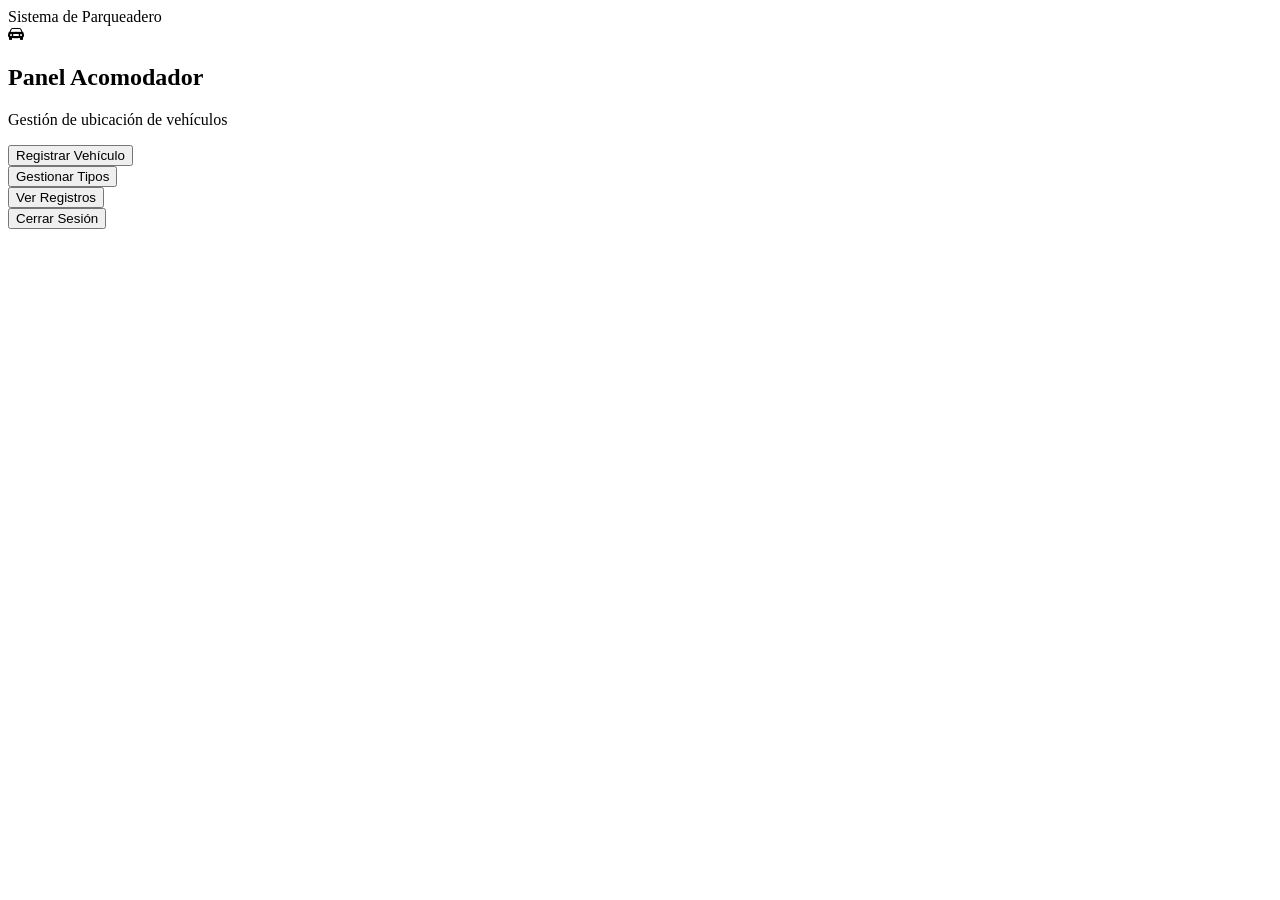
==== src/main/resources/templates/acomodador.html @ e8f368a6 "Conexión a git" ====
<!DOCTYPE html>
<html lang="es" xmlns:th="http://www.thymeleaf.org">
<head>
    <meta charset="UTF-8">
    <meta name="viewport" content="width=device-width, initial-scale=1.0">
    <title>Acomodador</title>
    <link rel="stylesheet" href="/css/Style.css">
    <link rel="stylesheet" href="https://cdn.jsdelivr.net/npm/bootstrap-icons@1.11.3/font/bootstrap-icons.css">
</head>
<body>

<header>Sistema de Parqueadero</header>

<div class="container">
    <div class="card">
        <i class="bi bi-car-front-fill icono"></i>
        <h2>Panel Acomodador</h2>
        <p>Gestión de ubicación de vehículos</p>

        <div class="nav-links">
            <form action="#">
                <button type="submit">Registrar Vehículo</button>
            </form>
            <form action="#">
                <button type="submit">Gestionar Tipos</button>
            </form>
            <form action="#">
                <button type="submit">Ver Registros</button>
            </form>
            <form th:action="@{/logout}" method="post">
                <input type="hidden" th:name="${_csrf.parameterName}" th:value="${_csrf.token}">
                <button type="submit">Cerrar Sesión</button>
            </form>
        </div>
    </div>
</div>

</body>
</html>
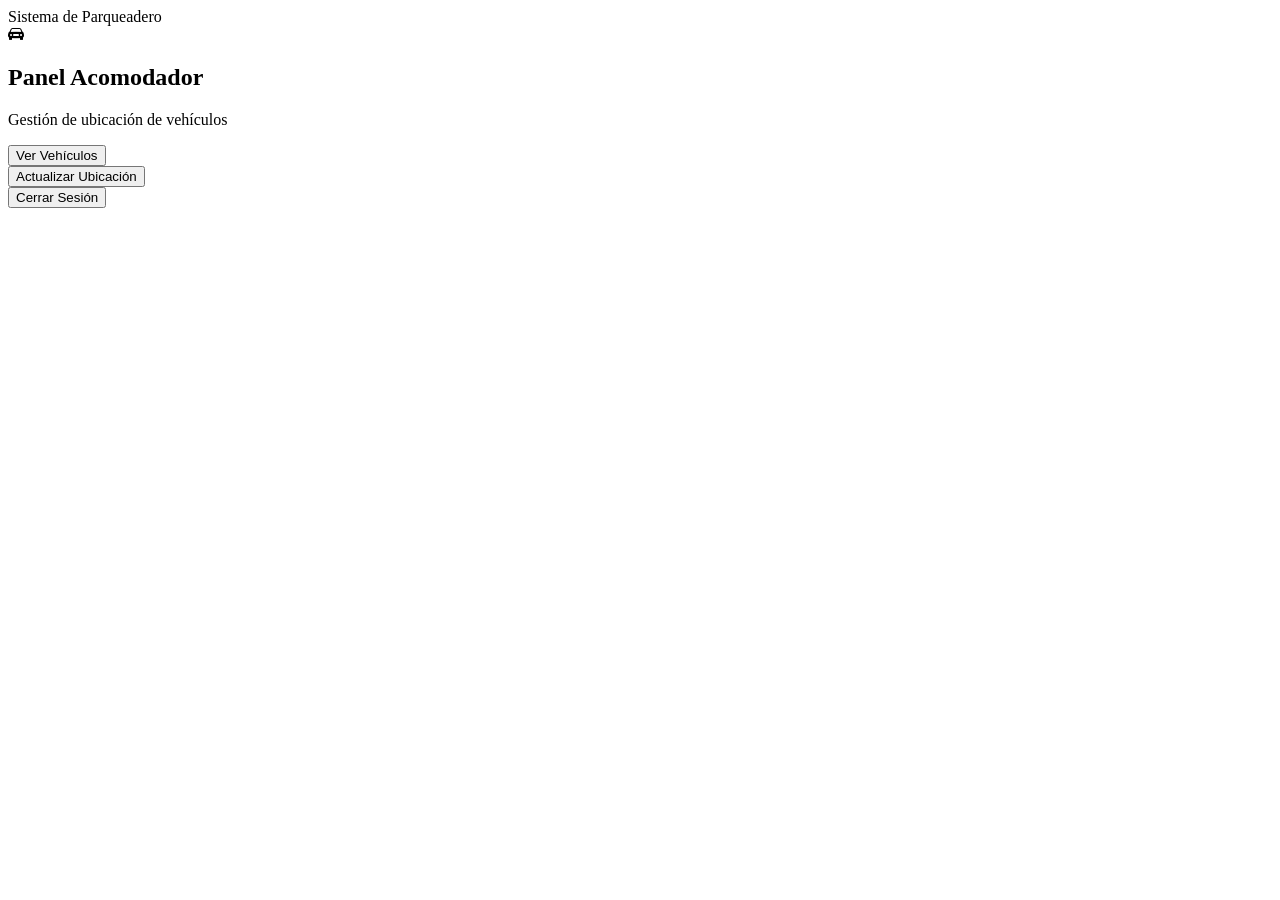
==== commit 4d0c5804: "Aplicativo v.1" ====
--- a/src/main/resources/templates/acomodador.html
+++ b/src/main/resources/templates/acomodador.html
@@ -18,19 +18,22 @@
         <p>Gestión de ubicación de vehículos</p>
 
         <div class="nav-links">
-            <form action="#">
-                <button type="submit">Registrar Vehículo</button>
+
+            <form th:action="@{/acomodador/vehiculos}" method="get">
+                <button type="submit">Ver Vehículos</button>
             </form>
-            <form action="#">
-                <button type="submit">Gestionar Tipos</button>
+
+            <form th:action="@{/acomodador/vehiculos}" method="get">
+                <button type="submit">Actualizar Ubicación</button>
             </form>
-            <form action="#">
-                <button type="submit">Ver Registros</button>
-            </form>
+
             <form th:action="@{/logout}" method="post">
-                <input type="hidden" th:name="${_csrf.parameterName}" th:value="${_csrf.token}">
+                <input type="hidden"
+                       th:name="${_csrf.parameterName}"
+                       th:value="${_csrf.token}">
                 <button type="submit">Cerrar Sesión</button>
             </form>
+
         </div>
     </div>
 </div>
